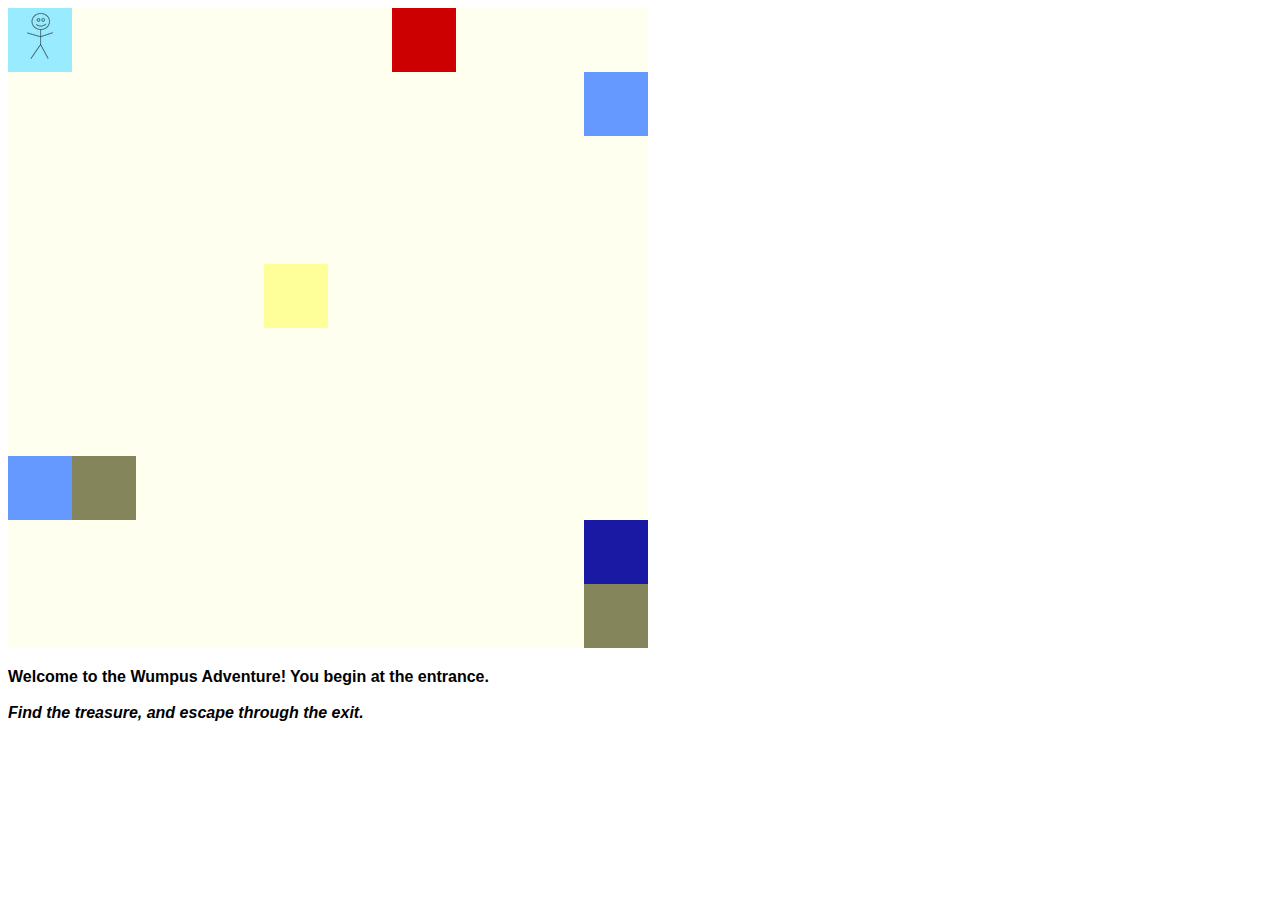
==== WumpusAdventure.html @ 1e37f680 "Initial Commit" ====
<!doctype html>
<html>
  <head>
    <title>Wumpus Adventure</title>
    <script src="WumpusAdventure.js" type="text/javascript"></script>
  </head>
  <body>
    <div>
      <canvas id="WumpusAdventureRoomBase"></canvas>
    </div>
    <div id="belowCanvas" style="clear:both;">
      <p id="gameStatusPara" style="font-family:Sans-serif"></p>
    </div>
  </body>
</html>
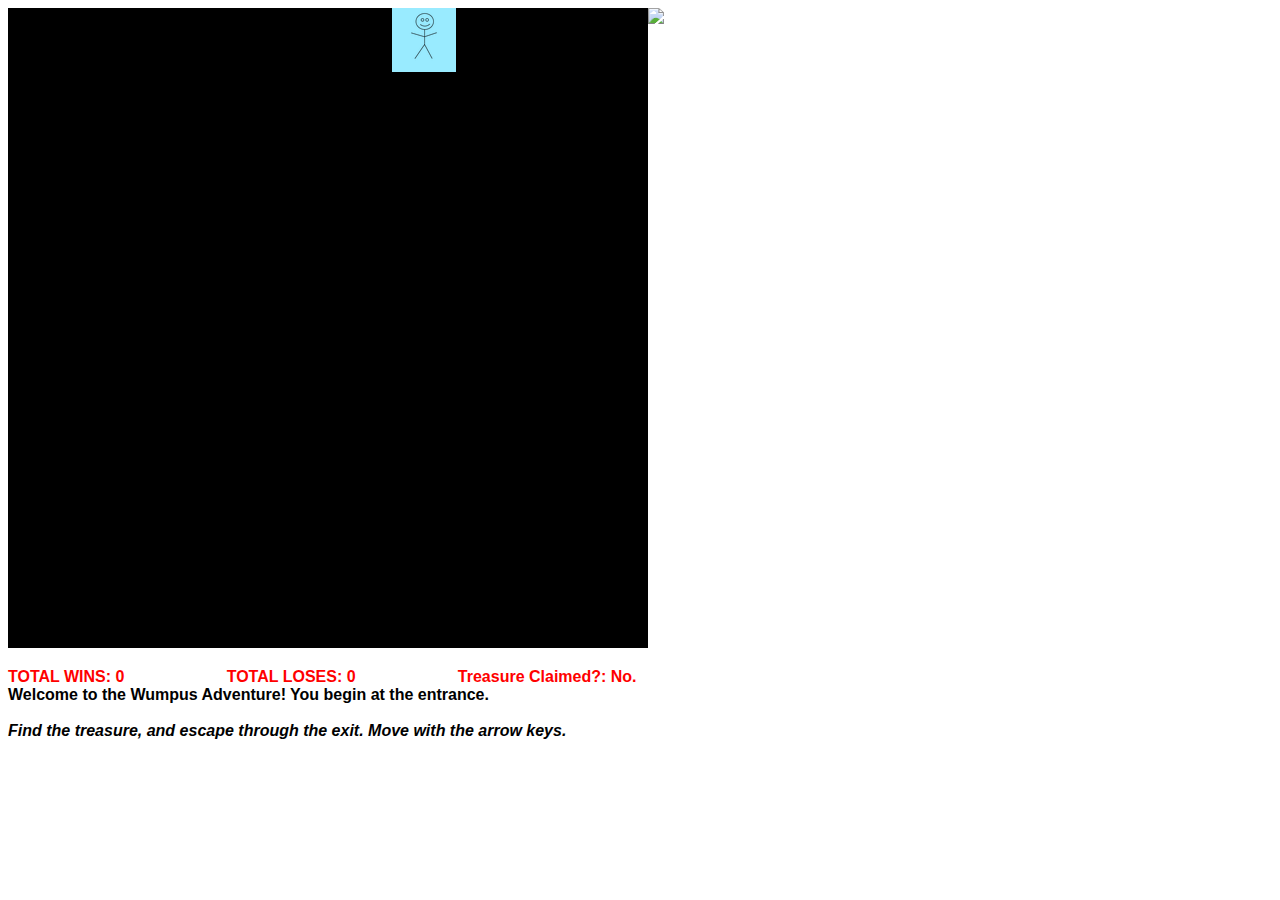
==== commit 292309d8: "Modifed HTML Attribute" ====
--- a/WumpusAdventure.html
+++ b/WumpusAdventure.html
@@ -7,8 +7,9 @@
   <body>
     <div>
       <canvas id="WumpusAdventureRoomBase"></canvas>
+      <img src="WumpusKey.png" style="position:absolute">
     </div>
-    <div id="belowCanvas" style="clear:both;">
+    <div id="belowCanvas">
       <p id="gameStatusPara" style="font-family:Sans-serif"></p>
     </div>
   </body>
